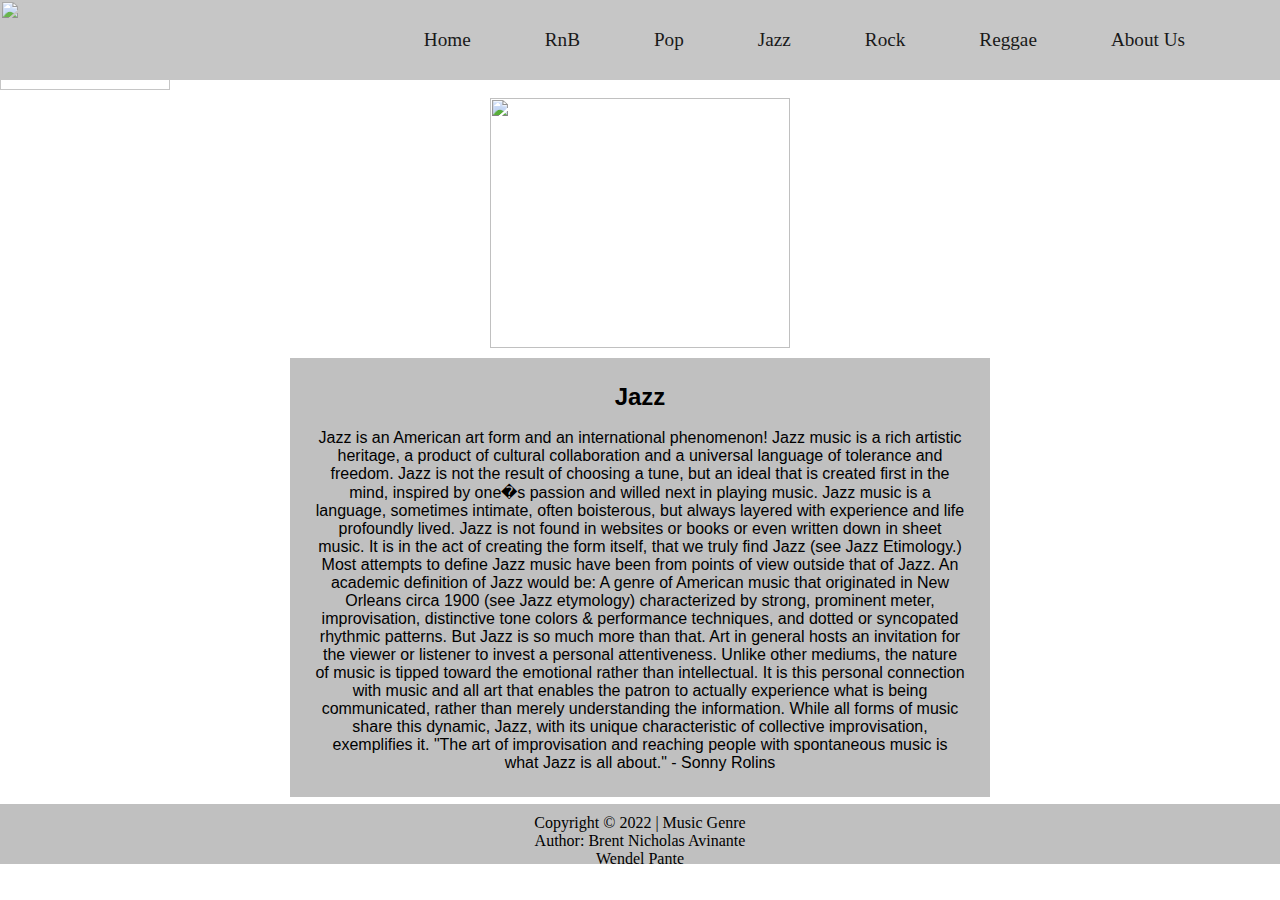
==== jazz.html @ 52e499e2 "Add files via upload" ====
<!DOCTYPE html>
<html>
  <head>
    <title>
      Music Genre|Jazz
    </title>
  </head>
  <body>
    <link rel="stylesheet" href="design.css" type="text/css"/>
    <nav>
      <img src="https://upload.wikimedia.org/wikipedia/commons/e/e4/Katorz-Music.png"width="170"
      height="90">
      <ul>
        <li><a href="home.html">Home</a></li>
        <li><a href="rnb.html">RnB</a></li>
	<li><a href="pop.html">Pop</a></li>
	<li><a href="jazz.html">Jazz</a></li>
	<li><a href="rock.html">Rock</a></li>
	<li><a href="reggae.html">Reggae</a></li>
        <li><a href="about.html">About Us</a></li>
      </ul>
    </nav>
    <div  class="img">
      <br/>
      <img src="https://previews.123rf.com/images/kunilanskap/kunilanskap1404/kunilanskap140400003/28130750-jazz-instruments-music-background.jpg" height="250"
      width="300">
    </div>
      <div class="box2">
        <h2>Jazz</h2>
        <br/>
        <p>Jazz is an American art form and an international phenomenon! Jazz music is a rich artistic heritage, a product of cultural collaboration and a universal language of tolerance and freedom. Jazz is not the result of choosing a tune, but an ideal that is created first in the mind, inspired by one�s passion and willed next in playing music. Jazz music is a language, sometimes intimate, often boisterous, but always layered with experience and life profoundly lived. Jazz is not found in websites or books or even written down in sheet music. It is in the act of creating the form itself, that we truly find Jazz (see Jazz Etimology.) Most attempts to define Jazz music have been from points of view outside that of Jazz. An academic definition of Jazz would be: A genre of American music that originated in New Orleans circa 1900 (see Jazz etymology) characterized by strong, prominent meter, improvisation, distinctive tone colors & performance techniques, and dotted or syncopated rhythmic patterns. But Jazz is so much more than that. Art in general hosts an invitation for the viewer or listener to invest a personal attentiveness. Unlike other mediums, the nature of music is tipped toward the emotional rather than intellectual. It is this personal connection with music and all art that enables the patron to actually experience what is being communicated, rather than merely understanding the information. While all forms of music share this dynamic, Jazz, with its unique characteristic of collective improvisation, exemplifies it. "The art of improvisation and reaching people with spontaneous music is what Jazz is all about." - Sonny Rolins</p>
      </div>
    <footer>
      <p>Copyright &copy; 2022 | Music Genre</p>
      <p>Author: Brent Nicholas Avinante</p>
      <p>Wendel Pante</p>
    </footer>
  </body>
</html>
---- design.css ----
*{
  padding: 0;
  margin: 0;
}
body{
  background-image: url(https://wallpapercave.com/wp/wp2711213.jpg);
  background-repeat: no-repeat;
  background-size: cover;
}
nav{
  width: 100%;
  height: 80px;
  background-color:rgba(192,192,192);
  opacity:0.9;
  line-height: 80px;
}
nav ul{
  float:right;
  margin-right: 60px;
}
nav ul li{
  list-style-type:none;
  display: inline-block;
}
nav ul li a{
  text-decoration: none;
  color:black;
  padding:35px;
  font-size: larger;
}
.front{
  text-align:center;
}
.foot{
  text-align:center;
  color: white;

}
.img{
  text-align:center;
}
.box{
  width: 450px;
  background: rgba(0,0,0,0.8);
  padding: 25px;
  text-align: center;
  margin: auto;
  margin-top: 1%;
  color: white;
  font-family: 'century gothic', sans-serif;
}
.box2{
  width: 650px;
  background: rgba(192,192,192);
  padding: 25px;
  text-align: center;
  margin: auto;
  margin-top: 0.5%;
  margin-bottom: 0.5%;
  color: black;
  font-family: 'century gothic', sans-serif;
}
footer {
  background-color: rgba(192,192,192);
  height:60px;
  text-align: center;
  padding: 10px;
  box-sizing: border-box;
  font-size: medium;
  color:black;
}
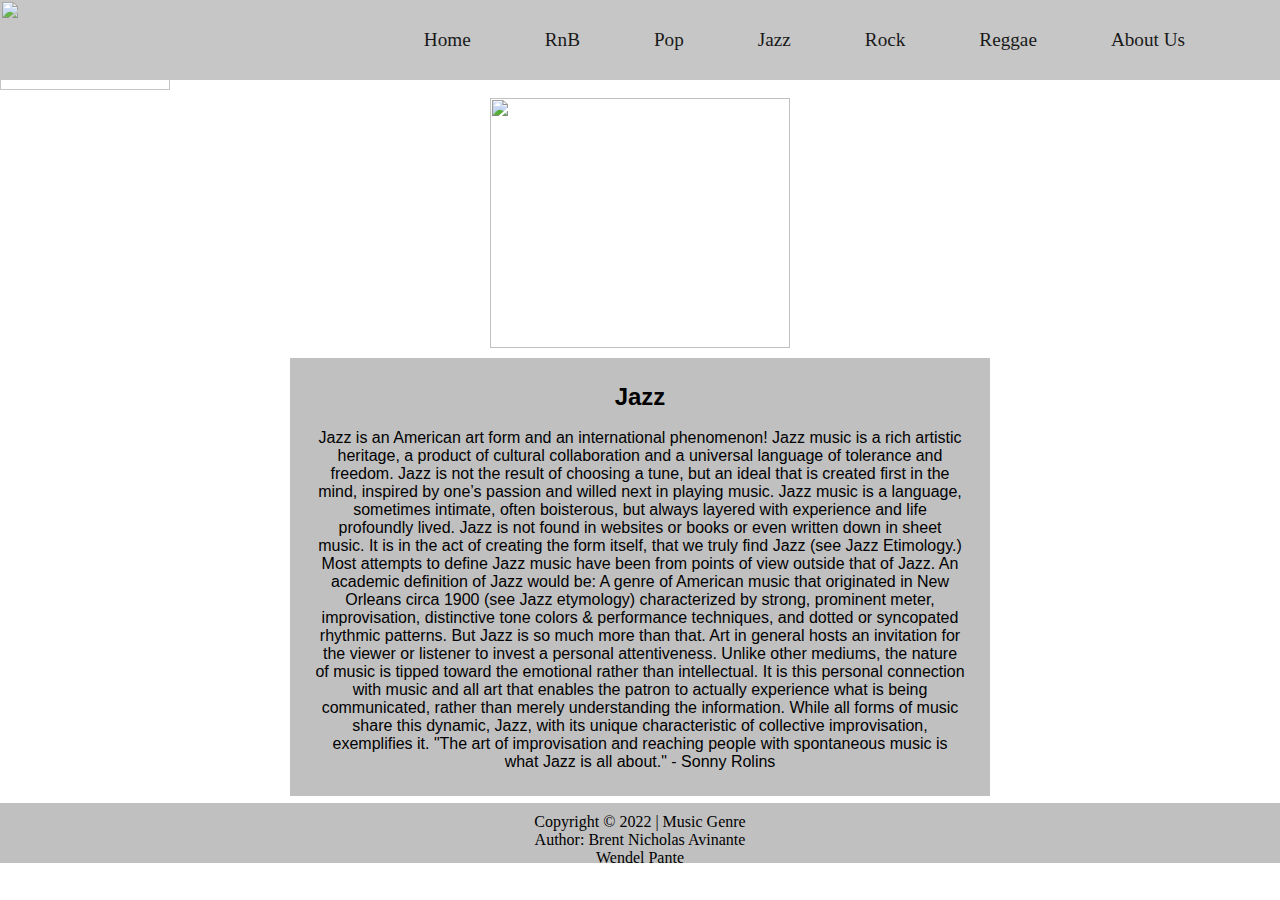
==== commit e8ad4c7e: "Update jazz.html" ====
--- a/jazz.html
+++ b/jazz.html
@@ -11,7 +11,7 @@
       <img src="https://upload.wikimedia.org/wikipedia/commons/e/e4/Katorz-Music.png"width="170"
       height="90">
       <ul>
-        <li><a href="home.html">Home</a></li>
+        <li><a href="index.html">Home</a></li>
         <li><a href="rnb.html">RnB</a></li>
 	<li><a href="pop.html">Pop</a></li>
 	<li><a href="jazz.html">Jazz</a></li>
@@ -28,7 +28,7 @@
       <div class="box2">
         <h2>Jazz</h2>
         <br/>
-        <p>Jazz is an American art form and an international phenomenon! Jazz music is a rich artistic heritage, a product of cultural collaboration and a universal language of tolerance and freedom. Jazz is not the result of choosing a tune, but an ideal that is created first in the mind, inspired by one�s passion and willed next in playing music. Jazz music is a language, sometimes intimate, often boisterous, but always layered with experience and life profoundly lived. Jazz is not found in websites or books or even written down in sheet music. It is in the act of creating the form itself, that we truly find Jazz (see Jazz Etimology.) Most attempts to define Jazz music have been from points of view outside that of Jazz. An academic definition of Jazz would be: A genre of American music that originated in New Orleans circa 1900 (see Jazz etymology) characterized by strong, prominent meter, improvisation, distinctive tone colors & performance techniques, and dotted or syncopated rhythmic patterns. But Jazz is so much more than that. Art in general hosts an invitation for the viewer or listener to invest a personal attentiveness. Unlike other mediums, the nature of music is tipped toward the emotional rather than intellectual. It is this personal connection with music and all art that enables the patron to actually experience what is being communicated, rather than merely understanding the information. While all forms of music share this dynamic, Jazz, with its unique characteristic of collective improvisation, exemplifies it. "The art of improvisation and reaching people with spontaneous music is what Jazz is all about." - Sonny Rolins</p>
+        <p>Jazz is an American art form and an international phenomenon! Jazz music is a rich artistic heritage, a product of cultural collaboration and a universal language of tolerance and freedom. Jazz is not the result of choosing a tune, but an ideal that is created first in the mind, inspired by one’s passion and willed next in playing music. Jazz music is a language, sometimes intimate, often boisterous, but always layered with experience and life profoundly lived. Jazz is not found in websites or books or even written down in sheet music. It is in the act of creating the form itself, that we truly find Jazz (see Jazz Etimology.) Most attempts to define Jazz music have been from points of view outside that of Jazz. An academic definition of Jazz would be: A genre of American music that originated in New Orleans circa 1900 (see Jazz etymology) characterized by strong, prominent meter, improvisation, distinctive tone colors & performance techniques, and dotted or syncopated rhythmic patterns. But Jazz is so much more than that. Art in general hosts an invitation for the viewer or listener to invest a personal attentiveness. Unlike other mediums, the nature of music is tipped toward the emotional rather than intellectual. It is this personal connection with music and all art that enables the patron to actually experience what is being communicated, rather than merely understanding the information. While all forms of music share this dynamic, Jazz, with its unique characteristic of collective improvisation, exemplifies it. "The art of improvisation and reaching people with spontaneous music is what Jazz is all about." - Sonny Rolins</p>
       </div>
     <footer>
       <p>Copyright &copy; 2022 | Music Genre</p>
@@ -36,4 +36,4 @@
       <p>Wendel Pante</p>
     </footer>
   </body>
-</html>+</html>
